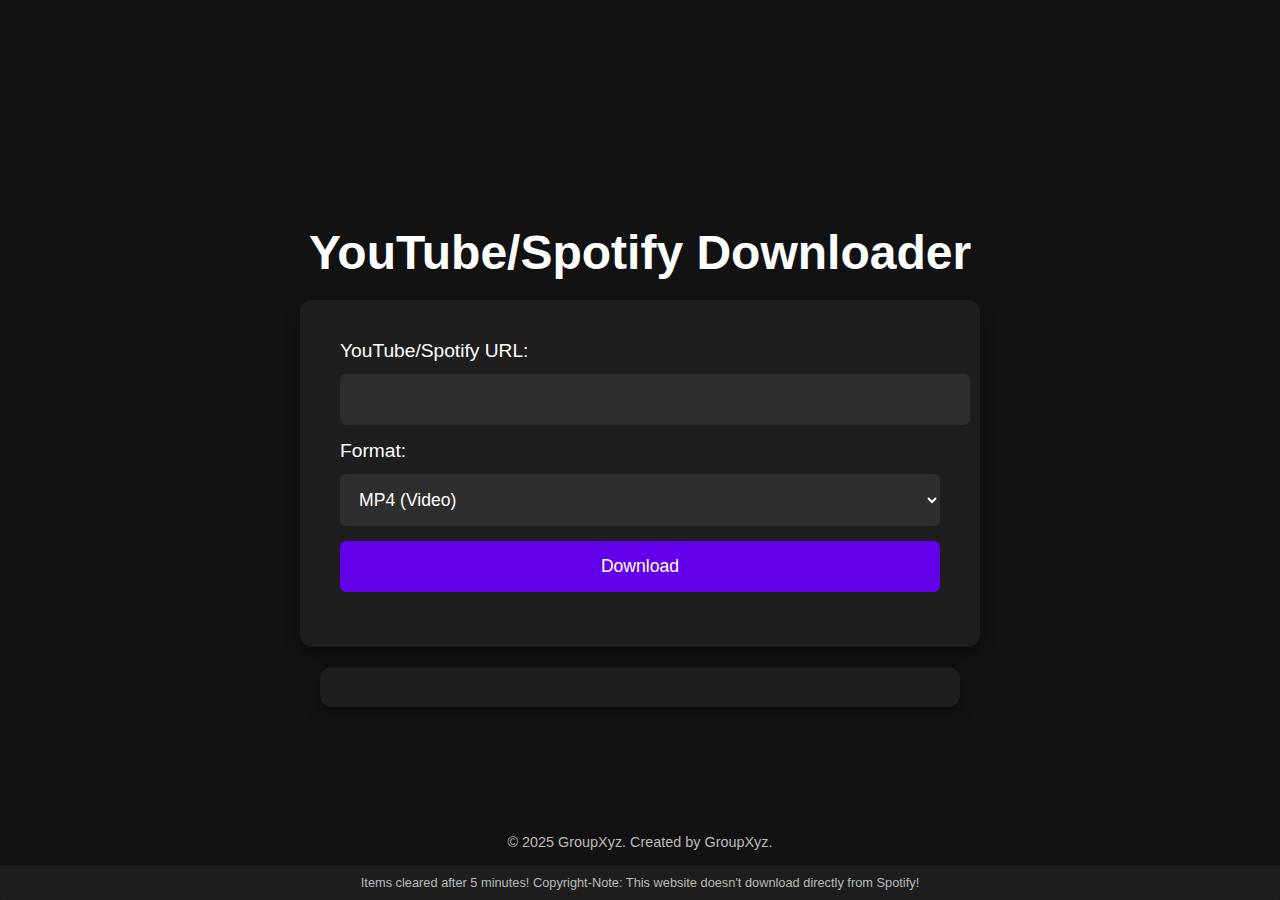
==== downloader/index.html @ b4627b6a "Auto-sync index.html to downloader" ====
<!DOCTYPE html>
<html lang="en">
<head>
    <meta charset="UTF-8">
    <meta name="viewport" content="width=device-width, initial-scale=1.0">
    <title>YouTube/Spotify Downloader by GroupXyz</title>
    <style>
        body {
            background-color: #121212;
            color: #ffffff;
            font-family: Arial, sans-serif;
            margin: 0;
            padding: 0;
            display: flex;
            flex-direction: column;
            align-items: center;
            justify-content: center;
            height: 100vh;
            overflow: hidden;
        }

        h1 {
            font-size: 3em;
            margin-bottom: 20px;
            animation: fadeIn 1s ease-in-out;
        }

        form {
            background-color: #1e1e1e;
            padding: 40px;
            border-radius: 12px;
            box-shadow: 0 8px 16px rgba(0, 0, 0, 0.3);
            width: 100%;
            max-width: 600px;
            animation: slideIn 1s ease-in-out;
        }

        label {
            display: block;
            margin-bottom: 12px;
            font-size: 1.2em;
        }

        input, select, button {
            width: 100%;
            padding: 15px;
            margin-bottom: 15px;
            border: none;
            border-radius: 6px;
            font-size: 1.1em;
        }

        input, select {
            background-color: #2e2e2e;
            color: #ffffff;
        }

        button {
            background-color: #6200ea;
            color: #ffffff;
            cursor: pointer;
            transition: background-color 0.3s ease;
        }

        button:hover {
            background-color: #3700b3;
        }

        #message {
            margin-top: 20px;
            padding: 20px;
            background-color: #1e1e1e;
            border-radius: 12px;
            font-size: 1.2em;
            width: 100%;
            max-width: 600px;
            box-shadow: 0 8px 16px rgba(0, 0, 0, 0.3);
            text-align: center;
            animation: fadeIn 1s ease-in-out;
        }

        a {
            color: #bb86fc;
            text-decoration: none;
            font-weight: bold;
        }

        a:hover {
            text-decoration: underline;
        }

        .spinner {
            border: 4px solid rgba(255, 255, 255, 0.3);
            border-top: 4px solid #ffffff;
            border-radius: 50%;
            width: 24px;
            height: 24px;
            animation: spin 1s linear infinite;
            display: inline-block;
            vertical-align: middle;
        }

        footer {
            position: absolute;
            bottom: 50px;
            text-align: center;
            width: 100%;
            font-size: 0.9em;
            color: #bbbbbb;
        }

        .disclaimer {
            position: absolute;
            bottom: 0px;
            text-align: center;
            width: 100%;
            font-size: 0.8em;
            color: #bbbbbb;
            padding: 10px;
            background-color: #1e1e1e;
            border-radius: 12px;
            box-shadow: 0 8px 16px rgba(0, 0, 0, 0.3);
        }

        @keyframes fadeIn {
            from { opacity: 0; }
            to { opacity: 1; }
        }

        @keyframes slideIn {
            from { transform: translateY(20px); opacity: 0; }
            to { transform: translateY(0); opacity: 1; }
        }

        @keyframes spin {
            0% { transform: rotate(0deg); }
            100% { transform: rotate(360deg); }
        }
    </style>
</head>
<body>
    <h1>YouTube/Spotify Downloader</h1>
    <form id="downloadForm">
        <label for="url">YouTube/Spotify URL:</label>
        <input type="text" id="url" name="url" required />
        
        <label for="format">Format:</label>
        <select id="format" name="format" required>
            <option value="mp4">MP4 (Video)</option>
            <option value="mp3">MP3 (Audio)</option>
        </select>
        
        <button type="submit">Download</button>
    </form>
    

    <div id="message"></div>

    <div class="disclaimer">
        Items cleared after 5 minutes! Copyright-Note: This website doesn't download directly from Spotify!
    </div>

    <footer>
        &copy; 2025 GroupXyz. Created by GroupXyz.
    </footer>

    <script>
        document.getElementById("url").addEventListener("input", function(event) {
            const url = event.target.value;
            const formatSelect = document.getElementById("format");
            const spotifyRegex = /(https?:\/\/)?(open\.spotify\.com|spotify:)/;

            if (spotifyRegex.test(url)) {
                formatSelect.value = "mp3";
                formatSelect.disabled = true;
            } else {
                formatSelect.disabled = false;
            }
        });

        document.getElementById("downloadForm").addEventListener("submit", async function(event) {
            event.preventDefault();

            const url = document.getElementById("url").value;
            const messageDiv = document.getElementById("message");
            const format = document.getElementById("format").value;
            const server_url = "pickaxegaming.de";
            const isSpotify = /(https?:\/\/)?(open\.spotify\.com|spotify:)/.test(url);
            const downloadType = isSpotify ? "Audio" : format === "mp3" ? "Audio" : "Video";

            messageDiv.innerHTML = `<div class="spinner"></div> ${downloadType} is downloading...`;

            try {
                const response = await fetch(`https://${server_url}:8081/download/`, {
                    method: "POST",
                    headers: {
                        "Content-Type": "application/json"
                    },
                    body: JSON.stringify({ url: url, format: format }) 
                });

                const result = await response.json();

                if (response.ok) {
                    const filePath = result.file_path;
                    
                    const fileName = decodeURIComponent(filePath.split('/').pop()); 
                    const folderPath = filePath.substring(0, filePath.lastIndexOf('/')); 

                    const downloadLink = `https://${server_url}/downloader/${folderPath}/${encodeURIComponent(fileName)}`;
                    const backupLink = `https://${server_url}/downloader/${folderPath}/`;

                    messageDiv.innerHTML = `
                        Success: <a href="${downloadLink}" download="${fileName}">${fileName}</a>
                        <a href="${downloadLink}" download="${fileName}">
                            <button>Download</button>
                        </a>
                        Link broken? <a href="${backupLink}">Click here!</a>
                    `;
                } else {
                    messageDiv.innerHTML = `Error: ${result.detail}`;
                }
            } catch (error) {
                messageDiv.innerHTML = `Error while downloading ${downloadType}! ${error.message}`;
            }
        });
    </script>
</body>
</html>
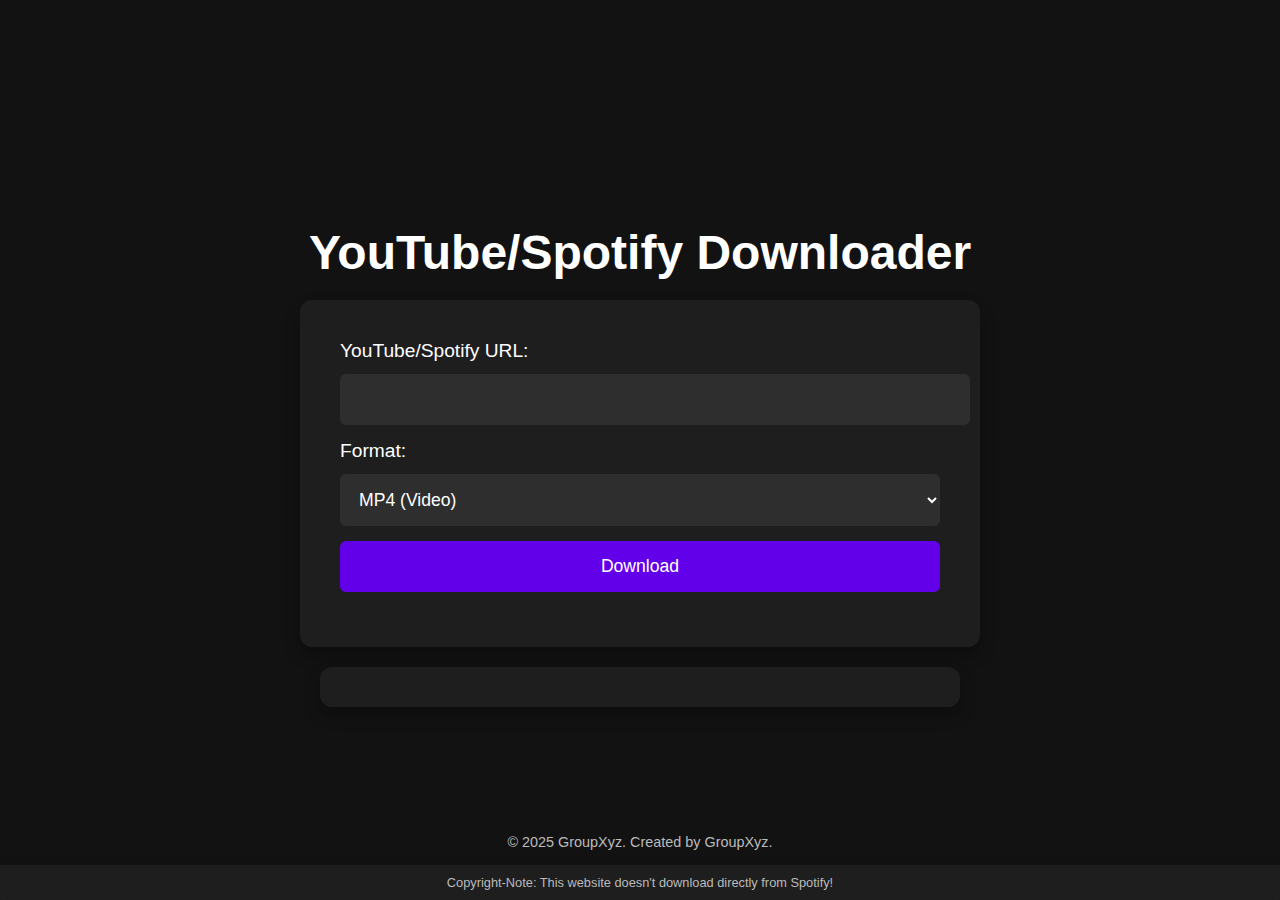
==== commit ee8fcdc7: "Auto-sync index.html to downloader" ====
--- a/downloader/index.html
+++ b/downloader/index.html
@@ -157,7 +157,7 @@
     <div id="message"></div>
 
     <div class="disclaimer">
-        Items cleared after 5 minutes! Copyright-Note: This website doesn't download directly from Spotify!
+        Copyright-Note: This website doesn't download directly from Spotify!
     </div>
 
     <footer>
@@ -184,7 +184,7 @@
             const url = document.getElementById("url").value;
             const messageDiv = document.getElementById("message");
             const format = document.getElementById("format").value;
-            const server_url = "pickaxegaming.de";
+            const server_url = "downloader.groupxyz.me";
             const isSpotify = /(https?:\/\/)?(open\.spotify\.com|spotify:)/.test(url);
             const downloadType = isSpotify ? "Audio" : format === "mp3" ? "Audio" : "Video";
 
@@ -208,14 +208,12 @@
                     const folderPath = filePath.substring(0, filePath.lastIndexOf('/')); 
 
                     const downloadLink = `https://${server_url}/downloader/${folderPath}/${encodeURIComponent(fileName)}`;
-                    const backupLink = `https://${server_url}/downloader/${folderPath}/`;
 
                     messageDiv.innerHTML = `
                         Success: <a href="${downloadLink}" download="${fileName}">${fileName}</a>
                         <a href="${downloadLink}" download="${fileName}">
                             <button>Download</button>
                         </a>
-                        Link broken? <a href="${backupLink}">Click here!</a>
                     `;
                 } else {
                     messageDiv.innerHTML = `Error: ${result.detail}`;
